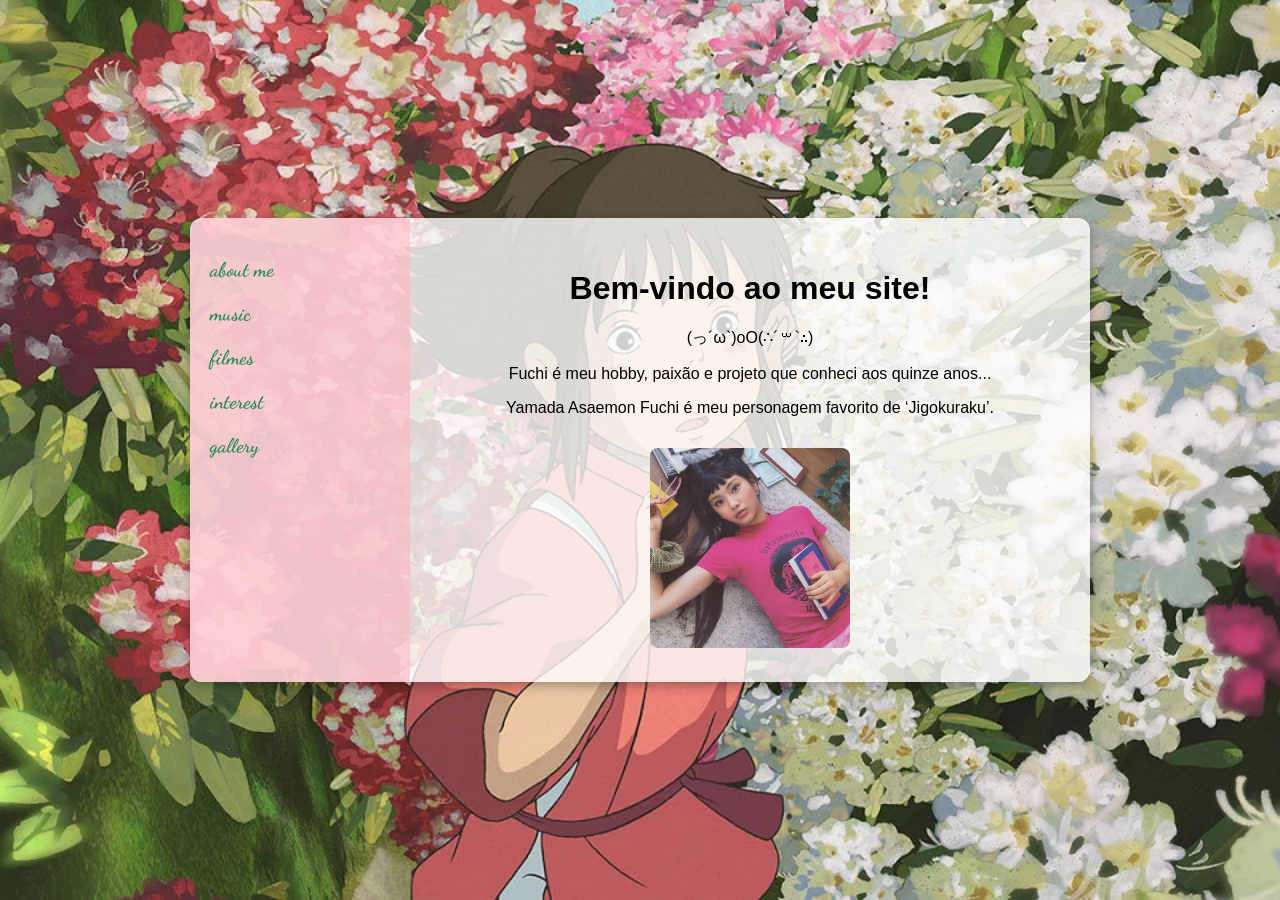
==== index.html @ a0d72eda "Update index.html" ====
<!DOCTYPE html>
<html lang="pt-BR">
<head>
  <meta charset="UTF-8">
  <title>mery's blog</title>
  <!-- Importando fonte cursiva -->
  <link href="https://fonts.googleapis.com/css2?family=Dancing+Script:wght@500&display=swap" rel="stylesheet">
  <link rel="stylesheet" href="style.css">
</head>
<body>
  <div class="container">
    <aside class="sidebar">
      <ul>
        <li><a href="me.html">about me</a></li>
        <li><a href="#">music</a></li>
        <li><a href="#">filmes</a></li>
        <li><a href="#">interest</a></li>
        <li><a href="#">gallery</a></li>
      </ul>
    </aside>

    <main class="content">
      <h1>Bem-vindo ao meu site!</h1>
      <p>(っ´ω`)oO(∴´꒳`∴)</p>
      <p>Fuchi é meu hobby, paixão e projeto que conheci aos quinze anos...</p>
      <p>Yamada Asaemon Fuchi é meu personagem favorito de ‘Jigokuraku’.</p>
      <img src="hyein.jpg" alt="hyein of newjeans" class="conteudo-img">
    </main>
  </div>
</body>
</html>
---- style.css ----
body {
  margin: 0;
  font-family: Arial, sans-serif;
  background: url('fundochi.jpg') no-repeat center center fixed;
  background-size: cover;

  display: flex;
  justify-content: center;
  align-items: center;
  height: 100vh;
}


.container {
  display: flex;
  background: rgba(255, 255, 255, 0.8); 
  border-radius: 12px;
  box-shadow: 0 4px 12px rgba(0,0,0,0.3);
  overflow: hidden;
  max-width: 900px;
  width: 90%;
}


.sidebar {
  background: rgba(255, 182, 193, 0.6); 
  padding: 20px;
  min-width: 180px;
}

.sidebar ul {
  list-style: none;
  padding: 0;
  margin: 0;
}

.sidebar li {
  margin: 20px 0;
}

.sidebar a {
  text-decoration: none;
  color: #2e8b57; 
  font-weight: bold;
  font-size: 20px; 
  font-family: 'Dancing Script', cursive; 
}


.content {
  flex: 1;
  padding: 30px;
  text-align: center;
}


.conteudo-img {
  max-width: 200px;
  height: auto;
  opacity: 0.95;
  border-radius: 8px;
  margin-top: 15px;
}
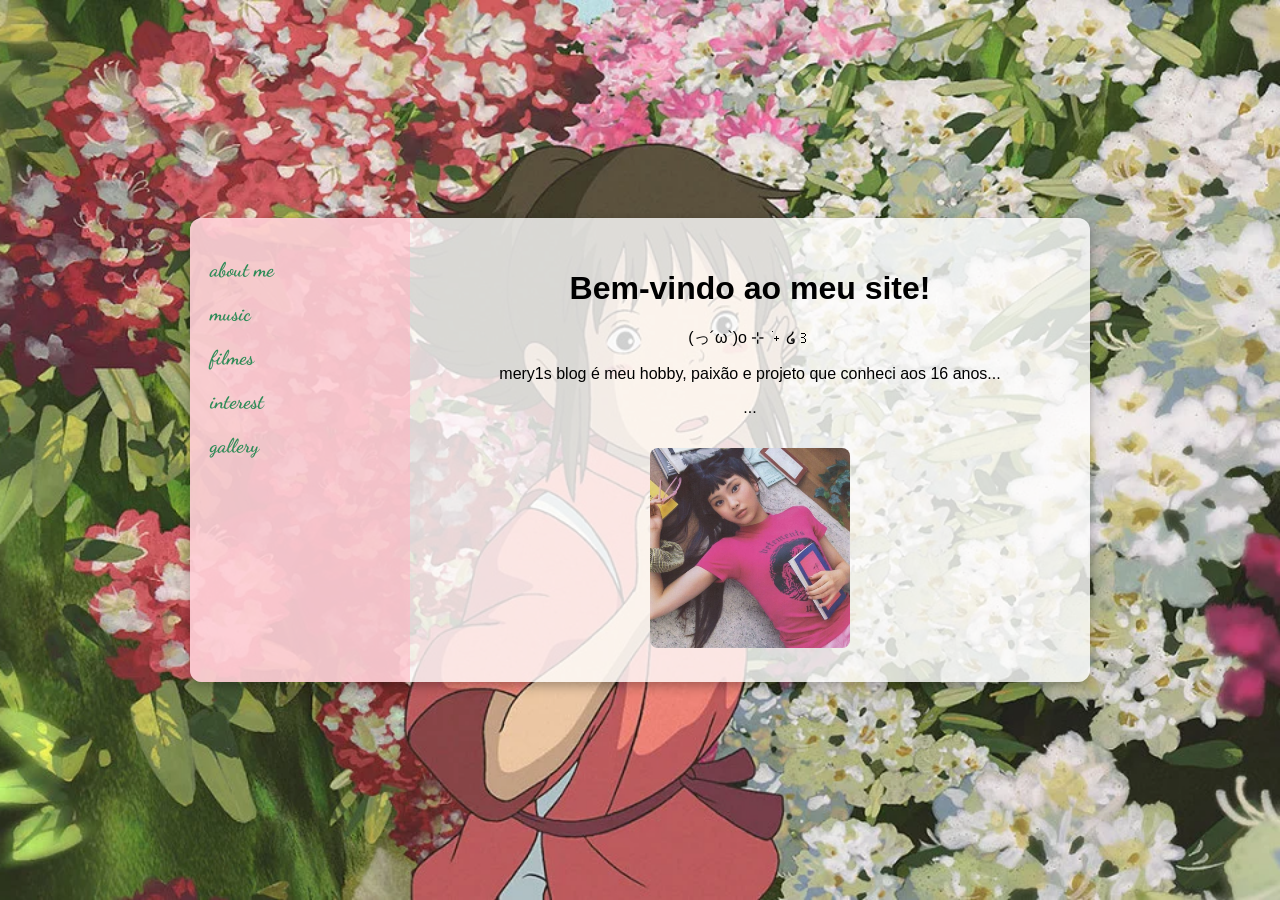
==== commit 1ad2eb1a: "Update personal description and hobby in index.html" ====
--- a/index.html
+++ b/index.html
@@ -12,7 +12,7 @@
     <aside class="sidebar">
       <ul>
         <li><a href="me.html">about me</a></li>
-        <li><a href="#">music</a></li>
+        <li><a href="music.html">music</a></li>
         <li><a href="#">filmes</a></li>
         <li><a href="#">interest</a></li>
         <li><a href="#">gallery</a></li>
@@ -21,9 +21,9 @@
 
     <main class="content">
       <h1>Bem-vindo ao meu site!</h1>
-      <p>(っ´ω`)oO(∴´꒳`∴)</p>
-      <p>Fuchi é meu hobby, paixão e projeto que conheci aos quinze anos...</p>
-      <p>Yamada Asaemon Fuchi é meu personagem favorito de ‘Jigokuraku’.</p>
+      <p>(っ´ω`)o ⊹ ࣪ ˖ ໒꒱</p>
+      <p>mery1s blog é meu hobby, paixão e projeto que conheci aos 16 anos...</p>
+      <p>...</p>
       <img src="hyein.jpg" alt="hyein of newjeans" class="conteudo-img">
     </main>
   </div>
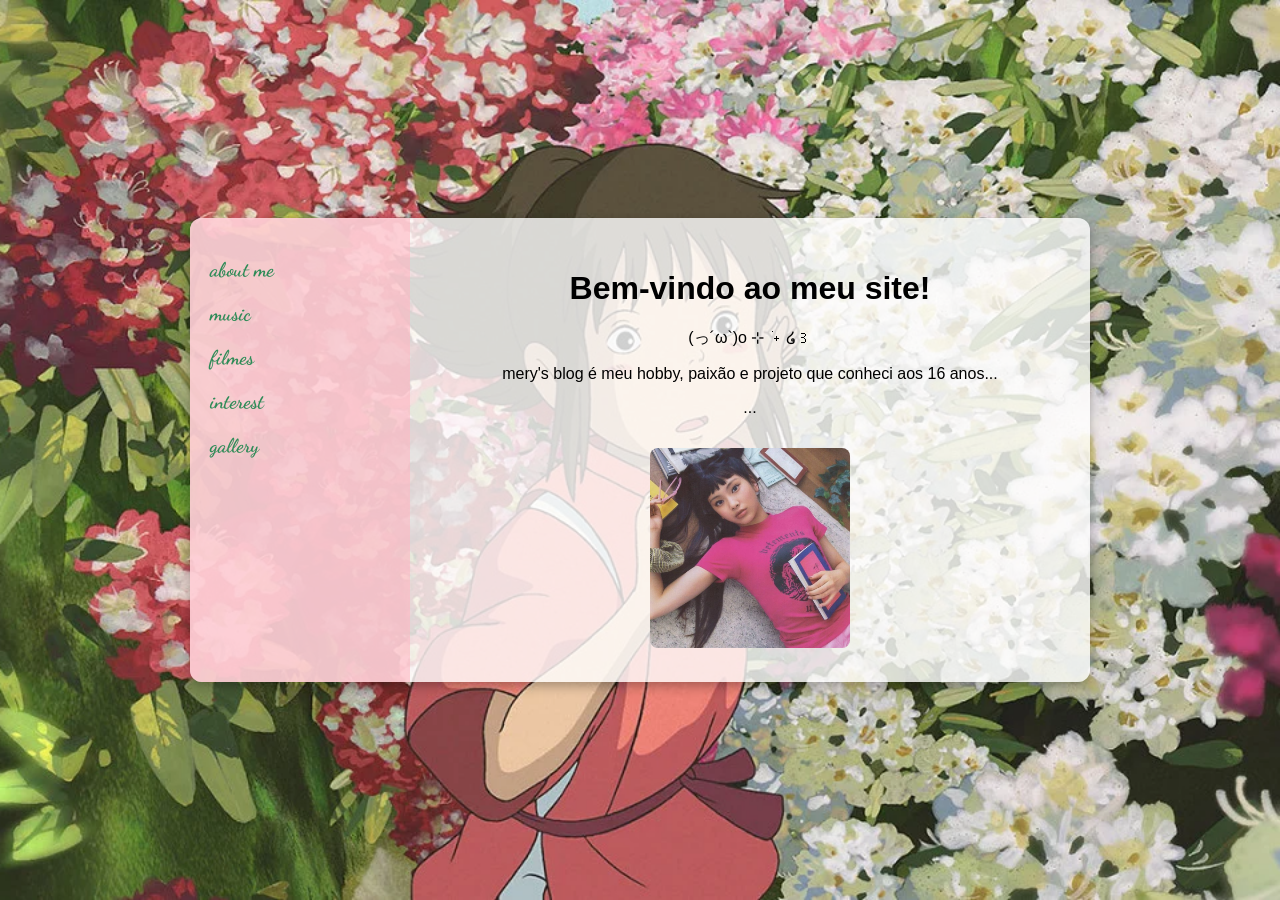
==== commit 7b129926: "Fix apostrophe in blog description" ====
--- a/index.html
+++ b/index.html
@@ -22,7 +22,7 @@
     <main class="content">
       <h1>Bem-vindo ao meu site!</h1>
       <p>(っ´ω`)o ⊹ ࣪ ˖ ໒꒱</p>
-      <p>mery1s blog é meu hobby, paixão e projeto que conheci aos 16 anos...</p>
+      <p>mery's blog é meu hobby, paixão e projeto que conheci aos 16 anos...</p>
       <p>...</p>
       <img src="hyein.jpg" alt="hyein of newjeans" class="conteudo-img">
     </main>
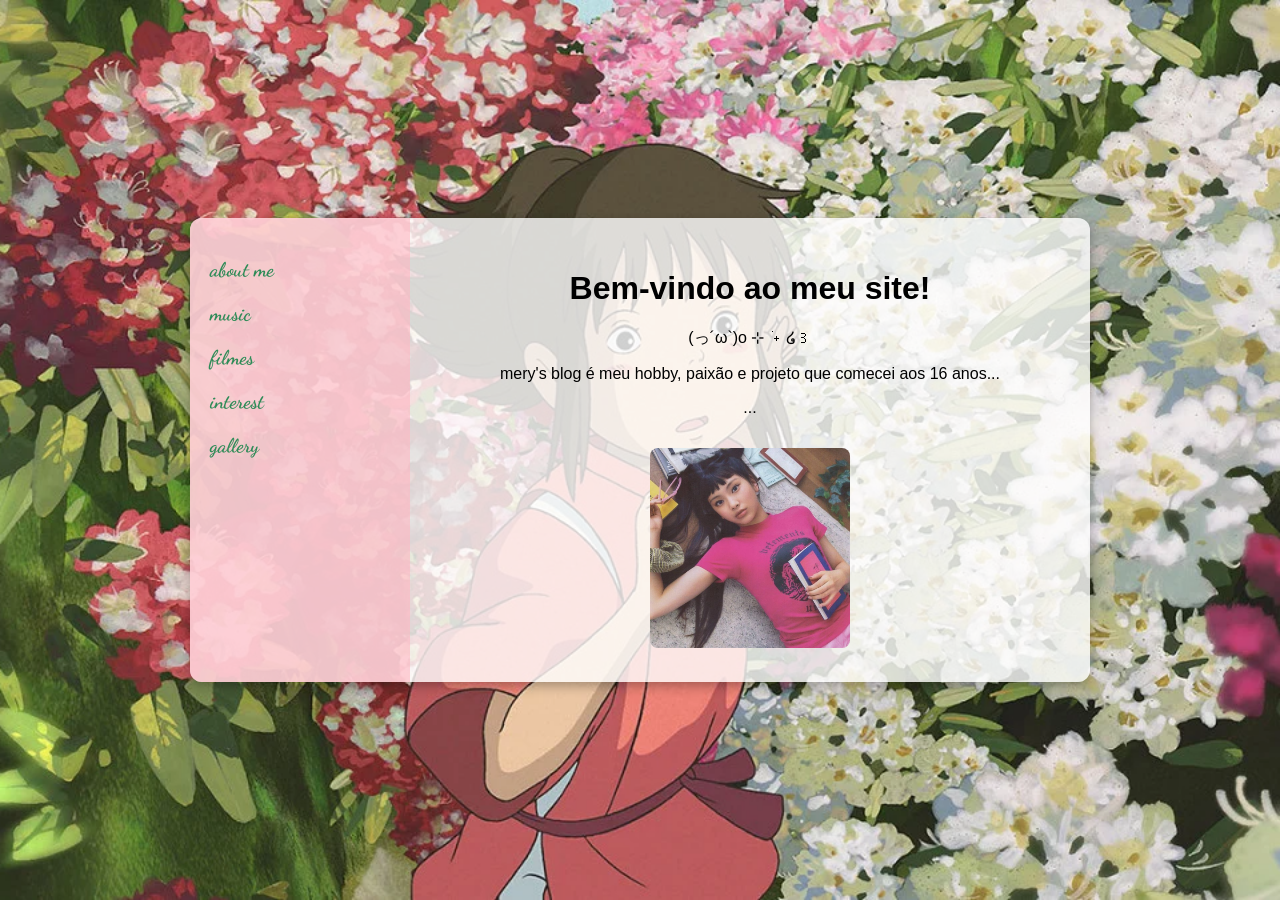
==== commit 9f8911db: "Update blog description for clarity" ====
--- a/index.html
+++ b/index.html
@@ -22,7 +22,7 @@
     <main class="content">
       <h1>Bem-vindo ao meu site!</h1>
       <p>(っ´ω`)o ⊹ ࣪ ˖ ໒꒱</p>
-      <p>mery's blog é meu hobby, paixão e projeto que conheci aos 16 anos...</p>
+      <p>mery's blog é meu hobby, paixão e projeto que comecei aos 16 anos...</p>
       <p>...</p>
       <img src="hyein.jpg" alt="hyein of newjeans" class="conteudo-img">
     </main>
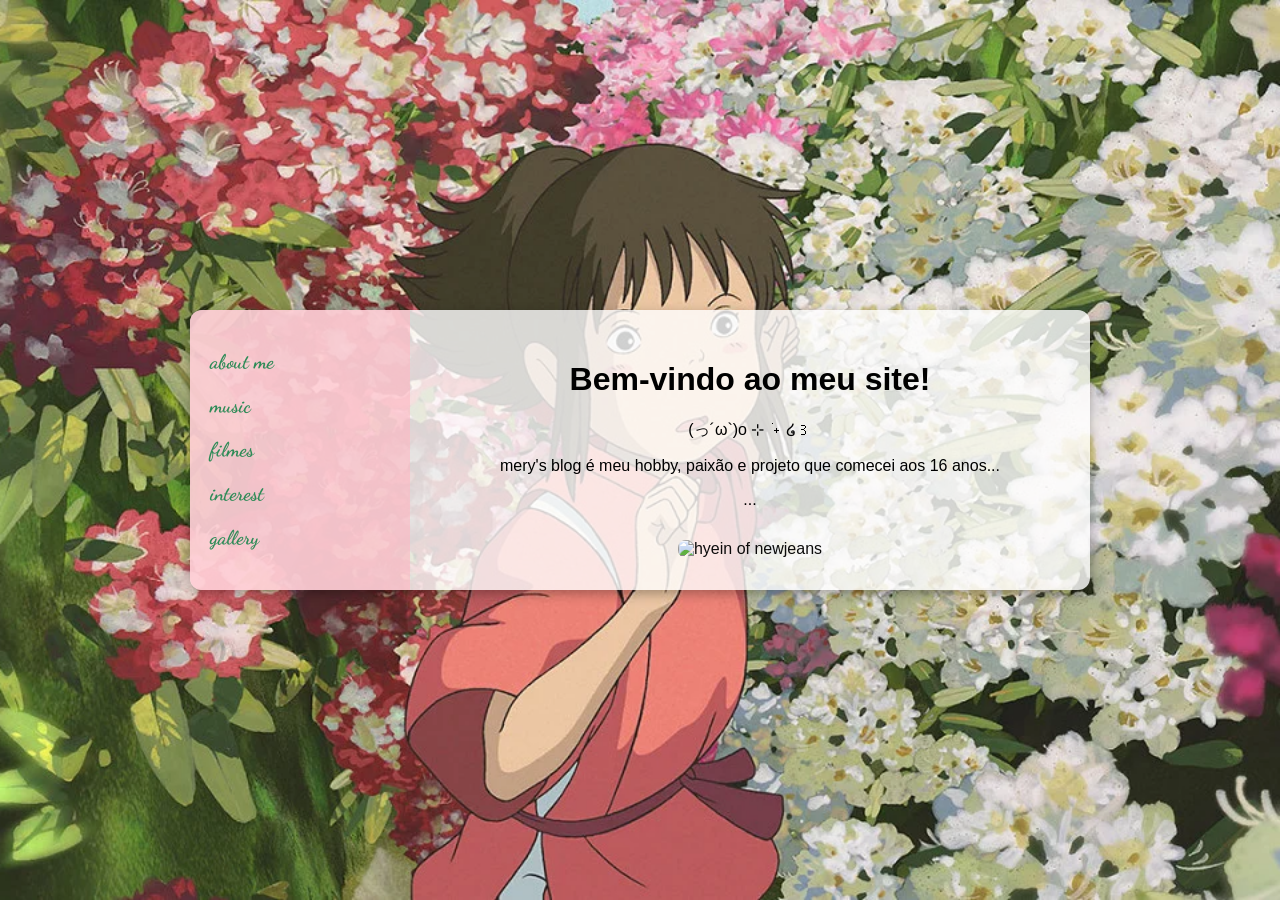
==== commit 0fb65a3f: "Change image source from hyein.jpg to foto.jpg" ====
--- a/index.html
+++ b/index.html
@@ -24,7 +24,7 @@
       <p>(っ´ω`)o ⊹ ࣪ ˖ ໒꒱</p>
       <p>mery's blog é meu hobby, paixão e projeto que comecei aos 16 anos...</p>
       <p>...</p>
-      <img src="hyein.jpg" alt="hyein of newjeans" class="conteudo-img">
+      <img src="foto.jpg" alt="hyein of newjeans" class="conteudo-img">
     </main>
   </div>
 </body>
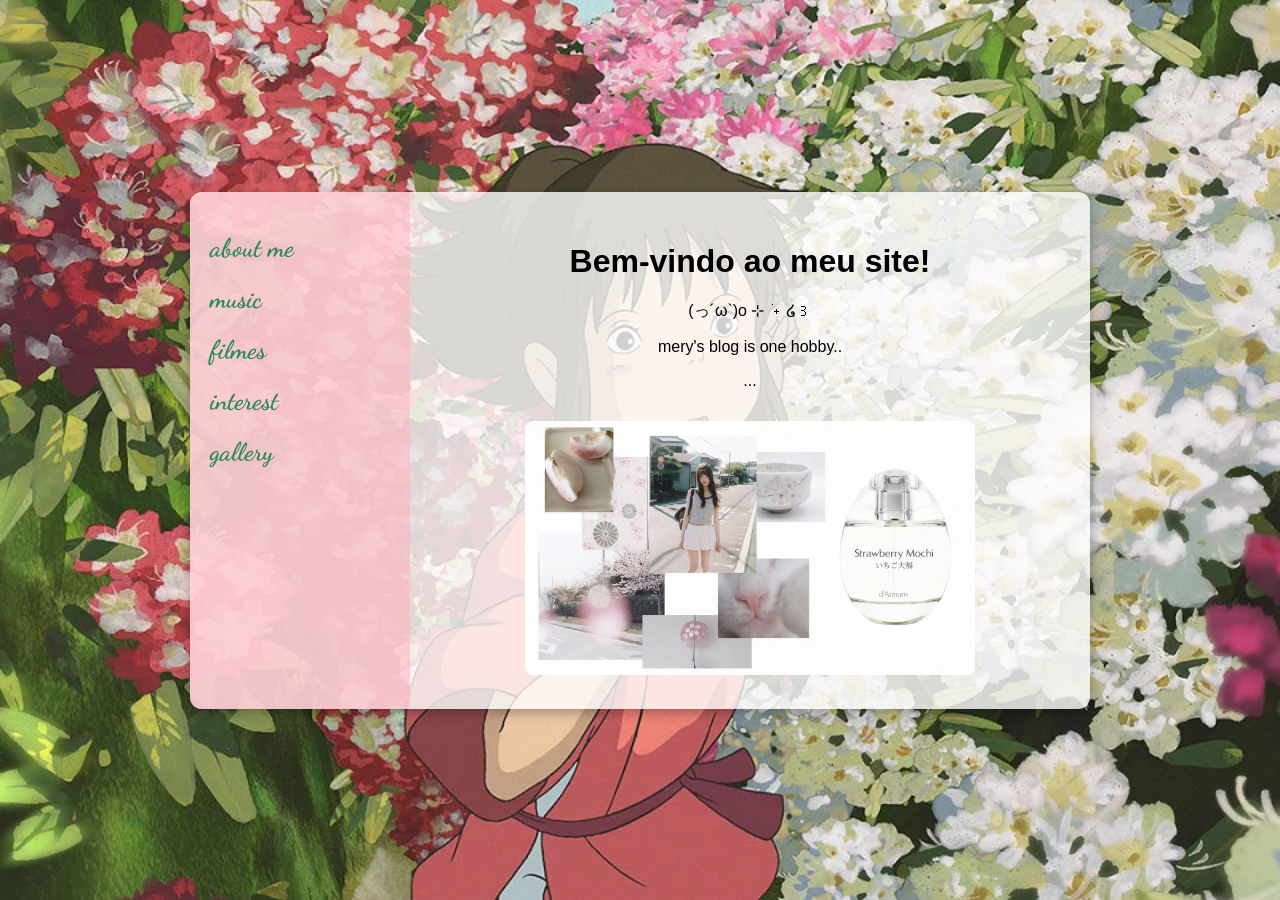
==== commit c37d12eb: "Update blog description and remove comment" ====
--- a/index.html
+++ b/index.html
@@ -3,7 +3,6 @@
 <head>
   <meta charset="UTF-8">
   <title>mery's blog</title>
-  <!-- Importando fonte cursiva -->
   <link href="https://fonts.googleapis.com/css2?family=Dancing+Script:wght@500&display=swap" rel="stylesheet">
   <link rel="stylesheet" href="style.css">
 </head>
@@ -22,7 +21,7 @@
     <main class="content">
       <h1>Bem-vindo ao meu site!</h1>
       <p>(っ´ω`)o ⊹ ࣪ ˖ ໒꒱</p>
-      <p>mery's blog é meu hobby, paixão e projeto que comecei aos 16 anos...</p>
+      <p>mery's blog is one hobby..</p>
       <p>...</p>
       <img src="foto.jpg" alt="hyein of newjeans" class="conteudo-img">
     </main>
--- a/style.css
+++ b/style.css
@@ -42,7 +42,7 @@
   text-decoration: none;
   color: #2e8b57; 
   font-weight: bold;
-  font-size: 20px; 
+  font-size: 26px; 
   font-family: 'Dancing Script', cursive; 
 }
 
@@ -55,7 +55,7 @@
 
 
 .conteudo-img {
-  max-width: 200px;
+  max-width: 450px;
   height: auto;
   opacity: 0.95;
   border-radius: 8px;
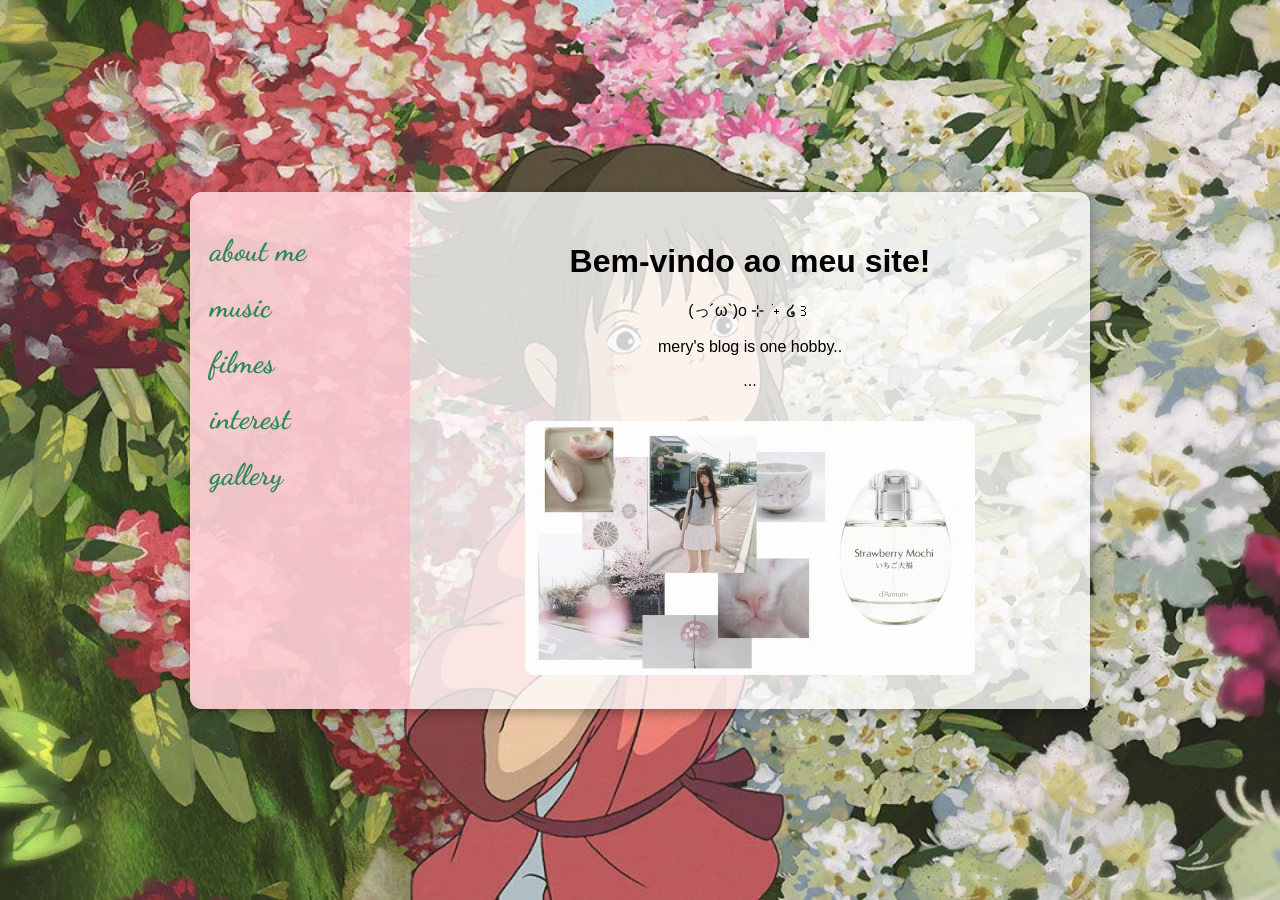
==== commit a6d9a298: "Update gallery link to point to gallery.html" ====
--- a/index.html
+++ b/index.html
@@ -14,7 +14,7 @@
         <li><a href="music.html">music</a></li>
         <li><a href="#">filmes</a></li>
         <li><a href="#">interest</a></li>
-        <li><a href="#">gallery</a></li>
+        <li><a href="gallery.html">gallery</a></li>
       </ul>
     </aside>
 
--- a/style.css
+++ b/style.css
@@ -42,7 +42,7 @@
   text-decoration: none;
   color: #2e8b57; 
   font-weight: bold;
-  font-size: 26px; 
+  font-size: 30px; 
   font-family: 'Dancing Script', cursive; 
 }
 
